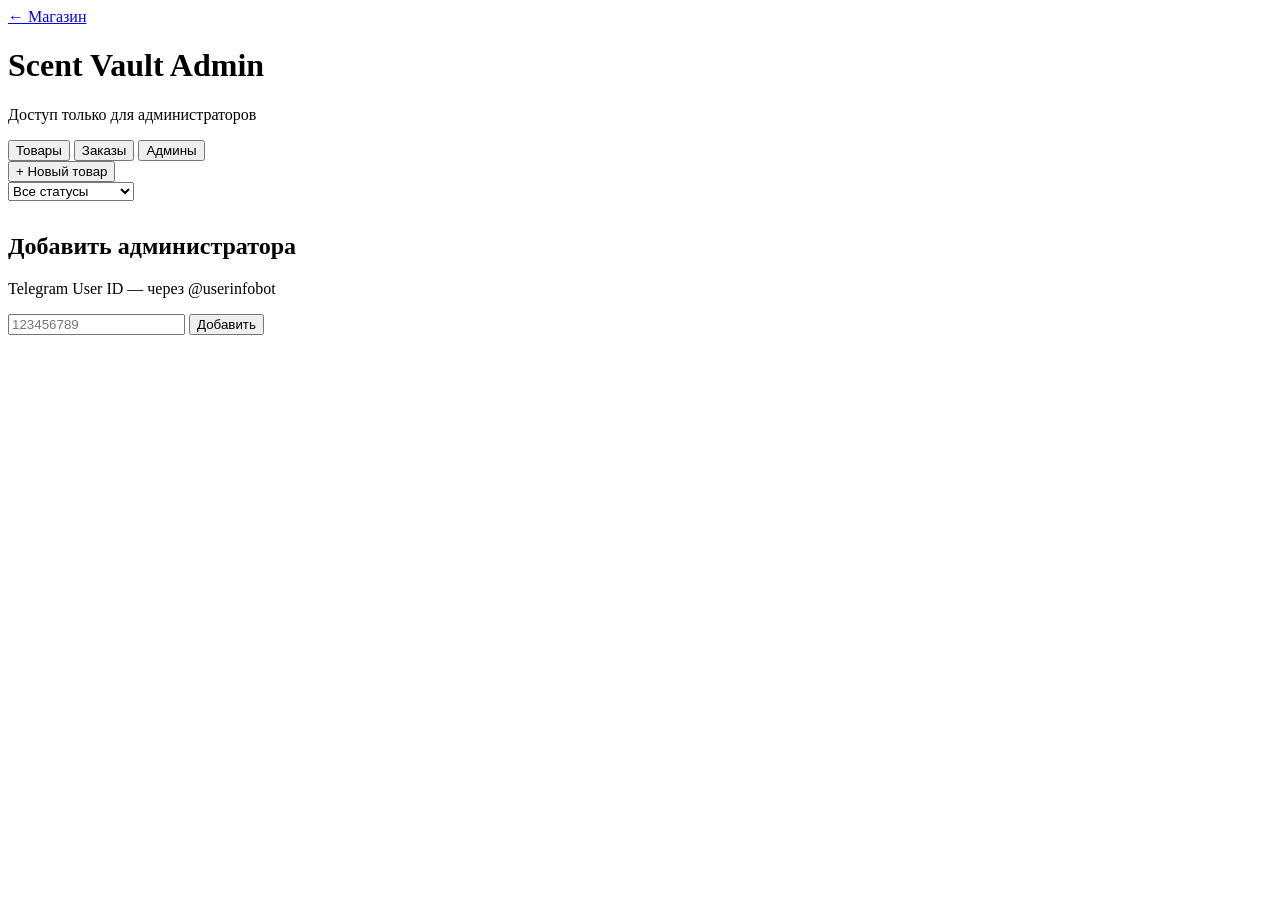
==== webapp/admin.html @ 82370ef7 "Scent Vault initial" ====
<!DOCTYPE html>
<html lang="ru">
<head>
  <meta charset="UTF-8">
  <meta name="viewport" content="width=device-width, initial-scale=1.0, maximum-scale=1.0, user-scalable=no">
  <title>Admin — Scent Vault</title>
  <link rel="icon" type="image/svg+xml" href="/assets/icon.svg">
  <script src="https://telegram.org/js/telegram-web-app.js"></script>
  <link href="https://fonts.googleapis.com/css2?family=Manrope:wght@400;500;600;700&display=swap" rel="stylesheet">
  <link rel="stylesheet" href="/css/style.css">
  <link rel="stylesheet" href="/css/admin.css">
</head>
<body>
  <div class="admin-wrap">
    <header class="admin-header">
      <a href="/" class="admin-back">← Магазин</a>
      <h1>Scent Vault Admin</h1>
    </header>
    <p class="admin-hint hidden" id="accessDenied">Доступ только для администраторов</p>
    <div id="adminPanel" class="hidden">
      <nav class="admin-tabs">
        <button type="button" class="admin-tabs__btn admin-tabs__btn--active" data-tab="products">Товары</button>
        <button type="button" class="admin-tabs__btn" data-tab="orders">Заказы</button>
        <button type="button" class="admin-tabs__btn" data-tab="admins">Админы</button>
      </nav>
      <section class="admin-section" id="tab-products">
        <button type="button" class="btn btn--primary btn--full" id="newProductBtn">+ Новый товар</button>
        <div class="admin-list" id="productList"></div>
      </section>
      <section class="admin-section hidden" id="tab-orders">
        <select id="orderStatusFilter" class="field-input" style="margin-bottom:12px">
          <option value="">Все статусы</option>
          <option value="pending_payment">Ожидает оплаты</option>
          <option value="paid">Оплачен</option>
          <option value="processing">Собирается</option>
          <option value="shipped">Отправлен</option>
          <option value="delivered">Доставлен</option>
          <option value="cancelled">Отменён</option>
        </select>
        <div class="admin-list" id="orderList"></div>
      </section>
      <section class="admin-section hidden" id="tab-admins">
        <div class="admin-card">
          <h2>Добавить администратора</h2>
          <p class="admin-card__hint">Telegram User ID — через @userinfobot</p>
          <div class="admin-row">
            <input type="text" class="field-input" id="newAdminId" placeholder="123456789" inputmode="numeric">
            <button type="button" class="btn btn--primary" id="addAdminBtn">Добавить</button>
          </div>
        </div>
        <div class="admin-list" id="adminList"></div>
      </section>
    </div>
    <dialog class="admin-modal" id="productModal">
      <form id="productForm" class="admin-modal__inner">
        <h2 id="modalTitle">Товар</h2>
        <input type="hidden" id="editProductId">
        <p class="admin-sku hidden" id="skuDisplay"></p>
        <label class="field"><span>Бренд</span><input type="text" id="fBrand" required class="field-input"></label>
        <label class="field"><span>Название</span><input type="text" id="fName" required class="field-input"></label>
        <label class="field"><span>Описание</span><textarea id="fDesc" class="field-input" rows="2"></textarea></label>
        <label class="field"><span>Пол</span>
          <select id="fGender" class="field-input">
            <option value="female">Женский</option>
            <option value="male">Мужской</option>
            <option value="unisex">Унисекс</option>
          </select>
        </label>
        <label class="field"><span>Концентрация</span><input type="text" id="fConc" class="field-input" value="EDP"></label>
        <label class="field"><span>Цена за 1 мл (₽)</span><input type="number" id="fPrice" required min="1" class="field-input"></label>
        <label class="field"><span>Остаток (мл)</span><input type="number" id="fStock" min="0" class="field-input" value="100"></label>
        <label class="field"><span>Фото</span>
          <input type="file" id="fImage" accept="image/*" class="field-input">
          <input type="hidden" id="fImageUrl">
          <img id="fImagePreview" class="admin-preview hidden" alt="">
        </label>
        <label class="field"><span>Ноты (через запятую)</span><input type="text" id="fNotes" class="field-input"></label>
        <label class="field"><span>Бейдж</span>
          <select id="fBadge" class="field-input">
            <option value="">—</option>
            <option value="icon">Икона</option>
            <option value="bestseller">Хит</option>
            <option value="premium">Премиум</option>
          </select>
        </label>
        <label class="field"><span>Градиент</span>
          <div class="admin-row">
            <input type="color" id="fGrad1" value="#3d2914">
            <input type="color" id="fGrad2" value="#8b5a2b">
          </div>
        </label>
        <label class="field"><span><input type="checkbox" id="fActive" checked> В продаже</span></label>
        <div class="admin-modal__actions">
          <button type="button" class="btn btn--ghost" id="modalCancel">Отмена</button>
          <button type="submit" class="btn btn--primary">Сохранить</button>
        </div>
      </form>
    </dialog>
    <div class="toast hidden" id="toast"></div>
  </div>
  <script type="module" src="/js/admin.js"></script>
</body>
</html>
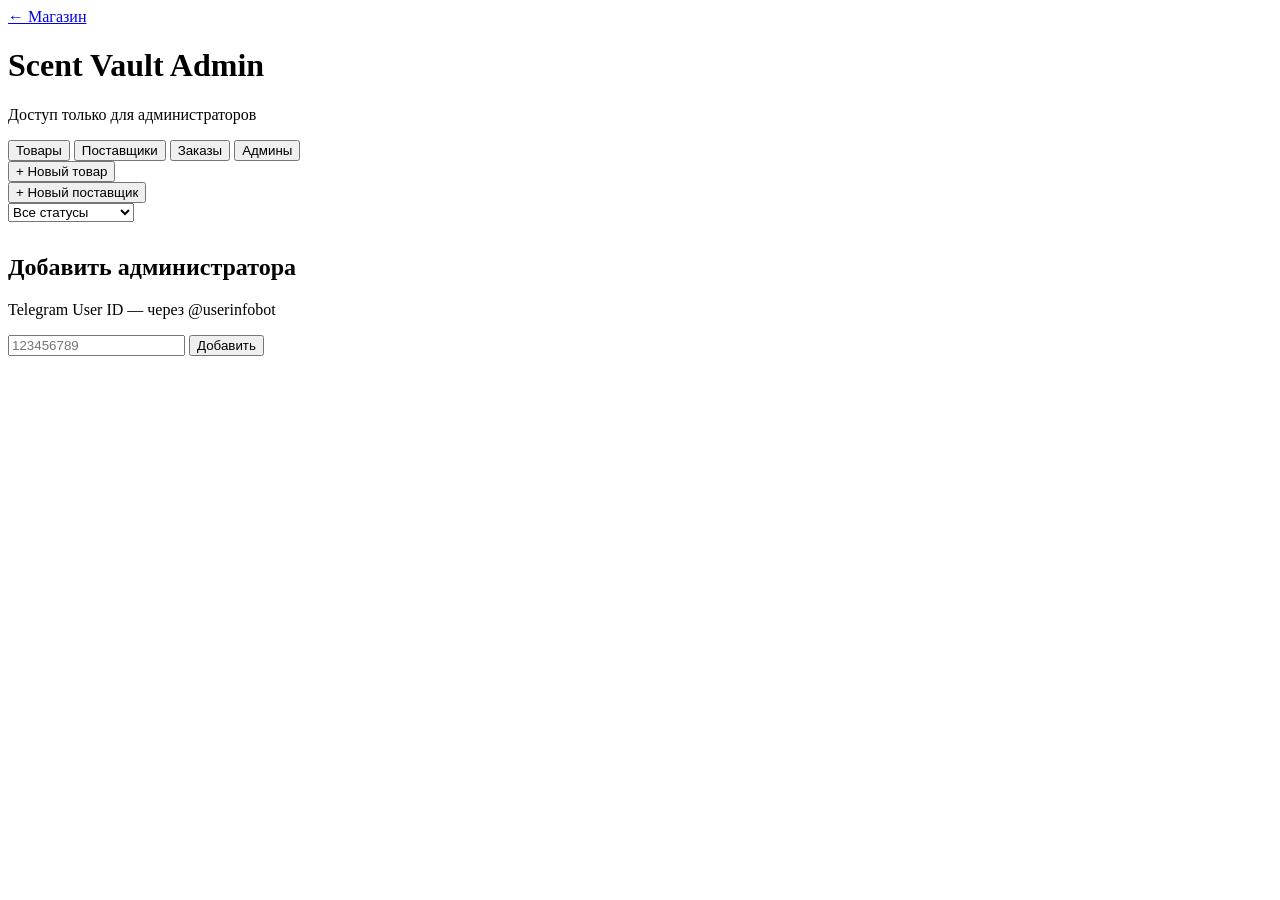
==== commit f061eff0: "Remove placeholder suppliers; add real supplier CRM with contacts in admin. Co-authored-by: Cursor <" ====
--- a/webapp/admin.html
+++ b/webapp/admin.html
@@ -20,12 +20,17 @@
     <div id="adminPanel" class="hidden">
       <nav class="admin-tabs">
         <button type="button" class="admin-tabs__btn admin-tabs__btn--active" data-tab="products">Товары</button>
+        <button type="button" class="admin-tabs__btn" data-tab="suppliers">Поставщики</button>
         <button type="button" class="admin-tabs__btn" data-tab="orders">Заказы</button>
         <button type="button" class="admin-tabs__btn" data-tab="admins">Админы</button>
       </nav>
       <section class="admin-section" id="tab-products">
         <button type="button" class="btn btn--primary btn--full" id="newProductBtn">+ Новый товар</button>
         <div class="admin-list" id="productList"></div>
+      </section>
+      <section class="admin-section hidden" id="tab-suppliers">
+        <button type="button" class="btn btn--primary btn--full" id="newSupplierBtn">+ Новый поставщик</button>
+        <div class="admin-list" id="supplierList"></div>
       </section>
       <section class="admin-section hidden" id="tab-orders">
         <select id="orderStatusFilter" class="field-input" style="margin-bottom:12px">
@@ -56,8 +61,12 @@
         <h2 id="modalTitle">Товар</h2>
         <input type="hidden" id="editProductId">
         <p class="admin-sku hidden" id="skuDisplay"></p>
+        <label class="field"><span>Поставщик</span>
+          <select id="fSupplier" class="field-input"><option value="">— не выбран —</option></select>
+        </label>
         <label class="field"><span>Бренд</span><input type="text" id="fBrand" required class="field-input"></label>
         <label class="field"><span>Название</span><input type="text" id="fName" required class="field-input"></label>
+        <label class="field"><span>Семейство аромата</span><input type="text" id="fFamily" class="field-input" placeholder="Цветочные, восточные…"></label>
         <label class="field"><span>Описание</span><textarea id="fDesc" class="field-input" rows="2"></textarea></label>
         <label class="field"><span>Пол</span>
           <select id="fGender" class="field-input">
@@ -96,6 +105,34 @@
         </div>
       </form>
     </dialog>
+    <dialog class="admin-modal" id="supplierModal">
+      <form id="supplierForm" class="admin-modal__inner">
+        <h2 id="supplierModalTitle">Поставщик</h2>
+        <input type="hidden" id="editSupplierId">
+        <label class="field"><span>Компания / имя</span><input type="text" id="sName" required class="field-input"></label>
+        <label class="field"><span>Контактное лицо</span><input type="text" id="sPerson" class="field-input"></label>
+        <label class="field"><span>Телефон</span><input type="tel" id="sPhone" class="field-input" placeholder="+7…"></label>
+        <label class="field"><span>Telegram</span><input type="text" id="sTelegram" class="field-input" placeholder="@username"></label>
+        <label class="field"><span>WhatsApp</span><input type="tel" id="sWhatsapp" class="field-input"></label>
+        <label class="field"><span>Email</span><input type="email" id="sEmail" class="field-input"></label>
+        <label class="field"><span>Сайт</span><input type="url" id="sWebsite" class="field-input"></label>
+        <label class="field"><span>Страна</span><input type="text" id="sCountry" class="field-input" placeholder="Швейцария / ОАЭ / РФ"></label>
+        <label class="field"><span>Город / регион</span><input type="text" id="sRegion" class="field-input"></label>
+        <label class="field"><span>Адрес</span><input type="text" id="sAddress" class="field-input"></label>
+        <label class="field"><span>ИНН (если есть)</span><input type="text" id="sInn" class="field-input"></label>
+        <label class="field"><span>Происхождение сырья</span><input type="text" id="sOrigin" class="field-input" placeholder="Масляный концентрат, завод…"></label>
+        <label class="field"><span>Сертификат</span><input type="text" id="sCert" class="field-input" placeholder="COA, ISO…"></label>
+        <label class="field"><span>Какие ароматы поставляет</span><textarea id="sFragrances" class="field-input" rows="2"></textarea></label>
+        <label class="field"><span>Заметки</span><textarea id="sNotes" class="field-input" rows="2"></textarea></label>
+        <label class="field"><span><input type="checkbox" id="sCertOk"> Есть сертификат качества</span></label>
+        <label class="field"><span><input type="checkbox" id="sHonestSign"> Работает с «Честным знаком»</span></label>
+        <label class="field"><span><input type="checkbox" id="sActive" checked> Активен</span></label>
+        <div class="admin-modal__actions">
+          <button type="button" class="btn btn--ghost" id="supplierModalCancel">Отмена</button>
+          <button type="submit" class="btn btn--primary">Сохранить</button>
+        </div>
+      </form>
+    </dialog>
     <div class="toast hidden" id="toast"></div>
   </div>
   <script type="module" src="/js/admin.js"></script>
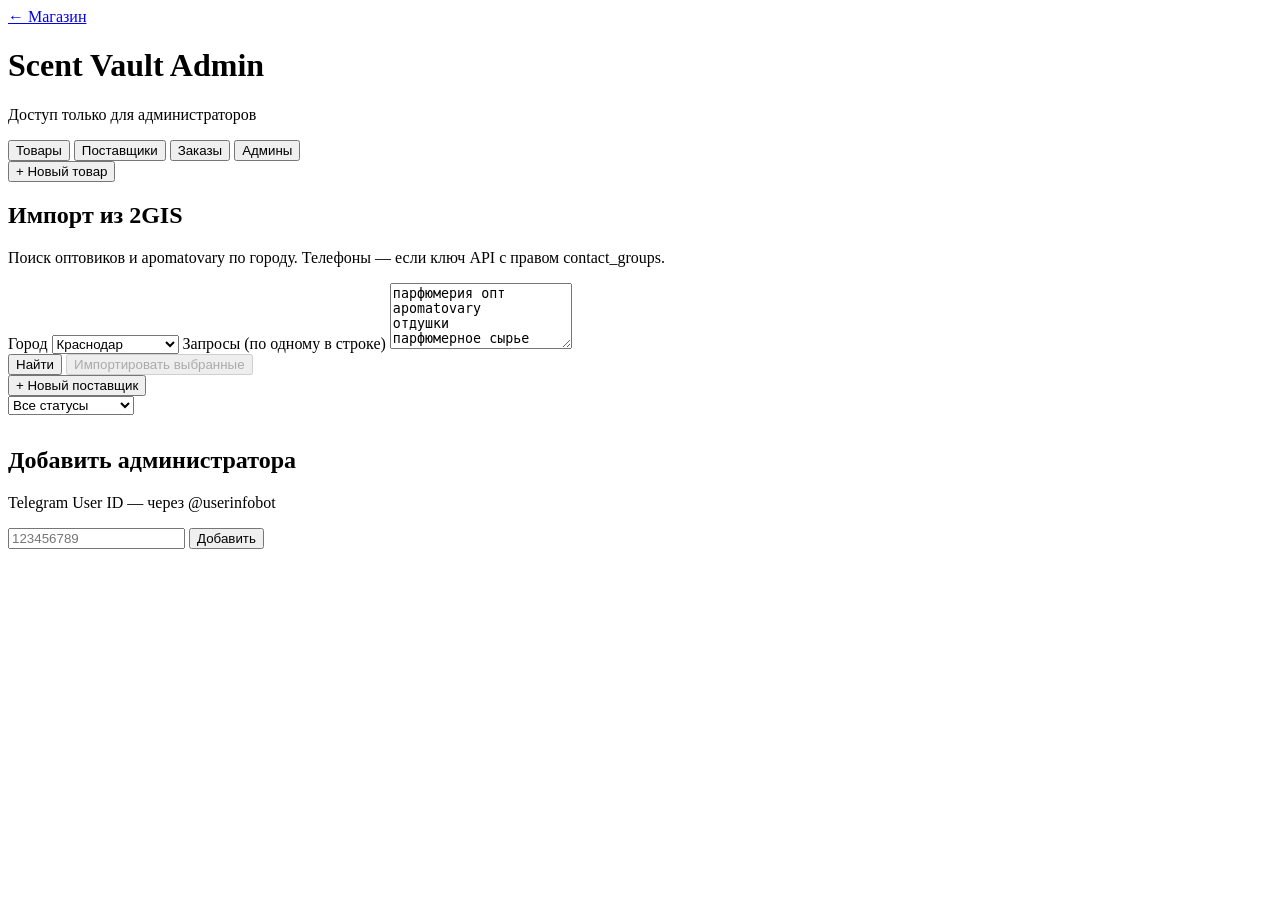
==== commit e5d97d60: "Add 2GIS supplier database with 31 Krasnodar leads and admin import. Auto-seeds suppliers from suppl" ====
--- a/webapp/admin.html
+++ b/webapp/admin.html
@@ -29,6 +29,28 @@
         <div class="admin-list" id="productList"></div>
       </section>
       <section class="admin-section hidden" id="tab-suppliers">
+        <div class="admin-card" id="dgisImportCard">
+          <h2>Импорт из 2GIS</h2>
+          <p class="admin-card__hint">Поиск оптовиков и арomatovary по городу. Телефоны — если ключ API с правом contact_groups.</p>
+          <label class="field"><span>Город</span>
+            <select id="dgisCity" class="field-input">
+              <option value="krasnodar">Краснодар</option>
+              <option value="moscow">Москва</option>
+              <option value="spb">Санкт-Петербург</option>
+            </select>
+          </label>
+          <label class="field"><span>Запросы (по одному в строке)</span>
+            <textarea id="dgisQueries" class="field-input" rows="4">парфюмерия опт
+арomatovary
+отдушки
+парфюмерное сырье</textarea>
+          </label>
+          <div class="admin-row">
+            <button type="button" class="btn btn--ghost" id="dgisPreviewBtn">Найти</button>
+            <button type="button" class="btn btn--primary" id="dgisImportBtn" disabled>Импортировать выбранные</button>
+          </div>
+          <div class="admin-list" id="dgisResults"></div>
+        </div>
         <button type="button" class="btn btn--primary btn--full" id="newSupplierBtn">+ Новый поставщик</button>
         <div class="admin-list" id="supplierList"></div>
       </section>
